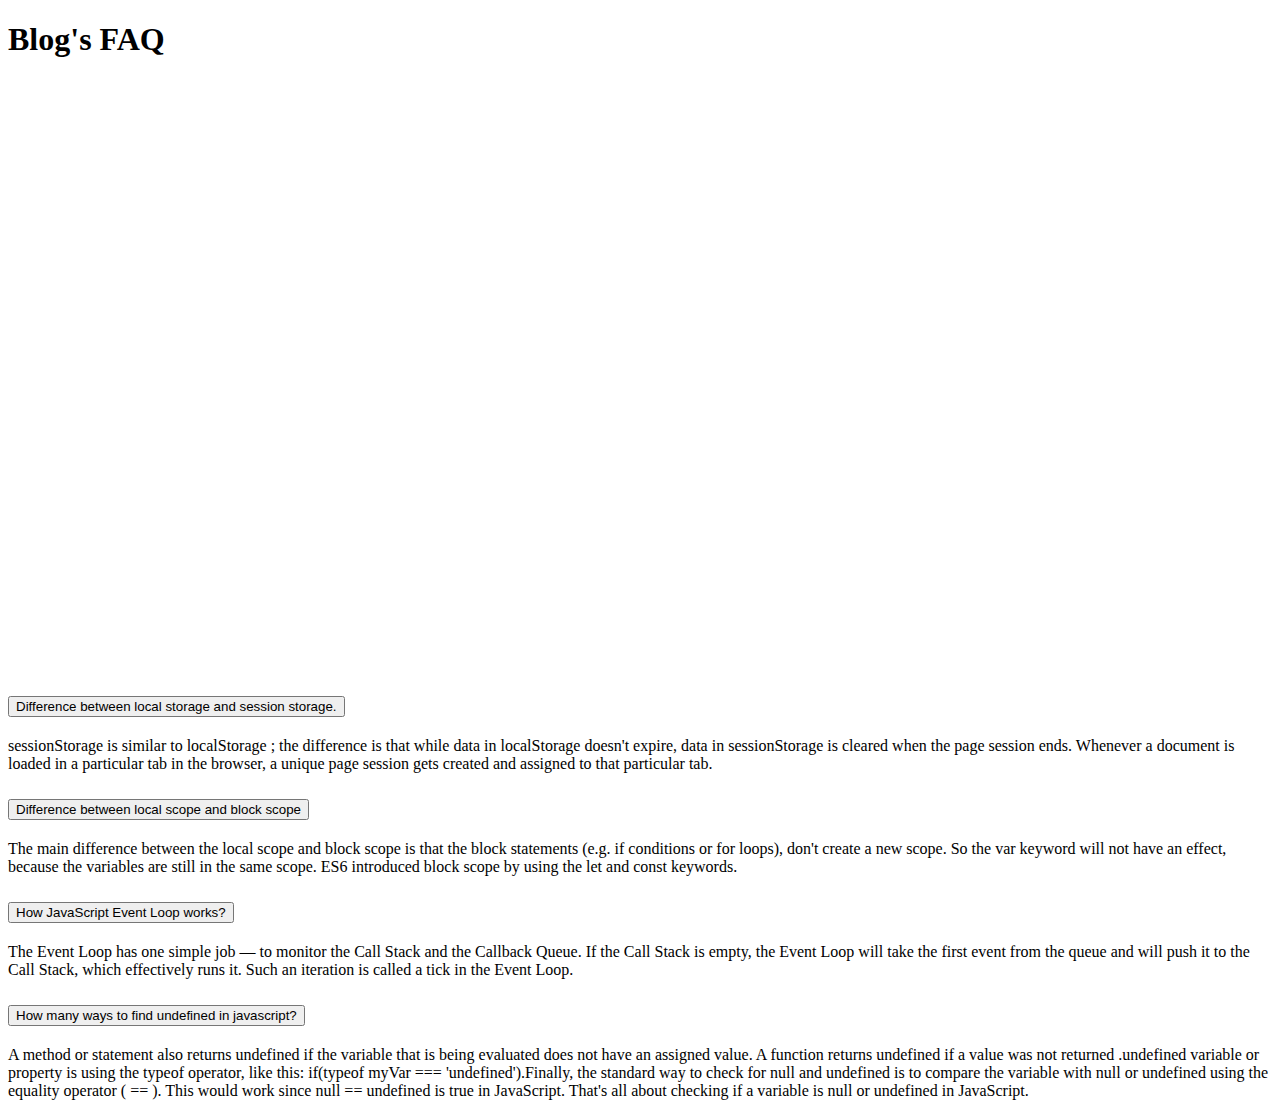
==== blog.html @ d745e804 "add all quiestion and ans" ====
<!doctype html>
<html lang="en">

<head>
    <!-- Required meta tags -->
    <meta charset="utf-8">
    <meta name="viewport" content="width=device-width, initial-scale=1">

    <!-- Bootstrap CSS -->
    <link href="https://cdn.jsdelivr.net/npm/bootstrap@5.0.2/dist/css/bootstrap.min.css" rel="stylesheet"
        integrity="sha384-EVSTQN3/azprG1Anm3QDgpJLIm9Nao0Yz1ztcQTwFspd3yD65VohhpuuCOmLASjC" crossorigin="anonymous">

    <title> Blog </title>
    <style>
        .mgn {
            margin-top: 50%;
        }
    </style>
</head>

<body class="container bg-dark">
    <h1 class="text-center fs-bold text-white mt-5">Blog's FAQ</h1>
    <div class="accordion mt-5 mgn" id="accordionExample">
        <div class="accordion-item">
            <h2 class="accordion-header" id="headingOne">
                <button class="accordion-button bg-dark text-white" type="button" data-bs-toggle="collapse"
                    data-bs-target="#collapseOne" aria-expanded="true" aria-controls="collapseOne">
                    Difference between local storage and session storage.
                </button>
            </h2>
            <div id="collapseOne" class="accordion-collapse collapse show" aria-labelledby="headingOne"
                data-bs-parent="#accordionExample">
                <div class="accordion-body bg-secondary text-white">
                    sessionStorage is similar to localStorage ; the difference is that while data in localStorage
                    doesn't expire, data in sessionStorage is cleared when the page session ends. Whenever a document is
                    loaded in a particular tab in the browser, a unique page session gets created and assigned to that
                    particular tab. <br>
                </div>
            </div>
        </div>
        <div class="accordion-item">
            <h2 class="accordion-header" id="headingTwo">
                <button class="accordion-button collapsed bg-dark text-white" type="button" data-bs-toggle="collapse"
                    data-bs-target="#collapseTwo" aria-expanded="false" aria-controls="collapseTwo">
                    Difference between local scope and block scope
                </button>
            </h2>
            <div id="collapseTwo" class="accordion-collapse collapse bg-secondary text-white"
                aria-labelledby="headingTwo" data-bs-parent="#accordionExample">
                <div class="accordion-body">
                    The main difference between the local scope and block scope is that the block statements (e.g. if
                    conditions or for loops), don't create a new scope. So the var keyword will not have an effect,
                    because the variables are still in the same scope. ES6 introduced block scope by using the let and
                    const keywords. <br>
                </div>
            </div>
        </div>
        <div class="accordion-item">
            <h2 class="accordion-header" id="headingThree">
                <button class="accordion-button collapsed bg-dark text-white" type="button" data-bs-toggle="collapse"
                    data-bs-target="#collapseThree" aria-expanded="false" aria-controls="collapseThree">
                    How JavaScript Event Loop works?
                </button>
            </h2>
            <div id="collapseThree" class="accordion-collapse collapse bg-secondary text-white"
                aria-labelledby="headingThree" data-bs-parent="#accordionExample">
                <div class="accordion-body">
                    The Event Loop has one simple job — to monitor the Call Stack and the Callback Queue. If the Call
                    Stack is empty, the Event Loop will take the first event from the queue and will push it to the Call
                    Stack, which effectively runs it. Such an iteration is called a tick in the Event Loop. <br>
                </div>
            </div>
        </div>
        <div class="accordion-item">
            <h2 class="accordion-header" id="headingThree">
                <button class="accordion-button collapsed bg-dark text-white" type="button" data-bs-toggle="collapse"
                    data-bs-target="#collapseThree" aria-expanded="false" aria-controls="collapseThree">
                    How many ways to find undefined in javascript?
                </button>
            </h2>
            <div id="collapseThree" class="accordion-collapse collapse bg-secondary text-white"
                aria-labelledby="headingThree" data-bs-parent="#accordionExample">
                <div class="accordion-body">
                    A method or statement also returns undefined if the variable that is being evaluated does not have
                    an assigned value. A function returns undefined if a value was not returned .undefined variable or
                    property is using the typeof operator, like this: if(typeof myVar === 'undefined').Finally, the
                    standard way to check for null and undefined is to compare the variable with null or undefined using
                    the equality operator ( == ). This would work since null == undefined is true in JavaScript. That's
                    all about checking if a variable is null or undefined in JavaScript. <br>
                </div>
            </div>
        </div>
    </div>


    <!--  Bootstrap Bundle with Popper -->
    <script src="https://cdn.jsdelivr.net/npm/bootstrap@5.0.2/dist/js/bootstrap.bundle.min.js"
        integrity="sha384-MrcW6ZMFYlzcLA8Nl+NtUVF0sA7MsXsP1UyJoMp4YLEuNSfAP+JcXn/tWtIaxVXM"
        crossorigin="anonymous"></script>

</body>

</html>
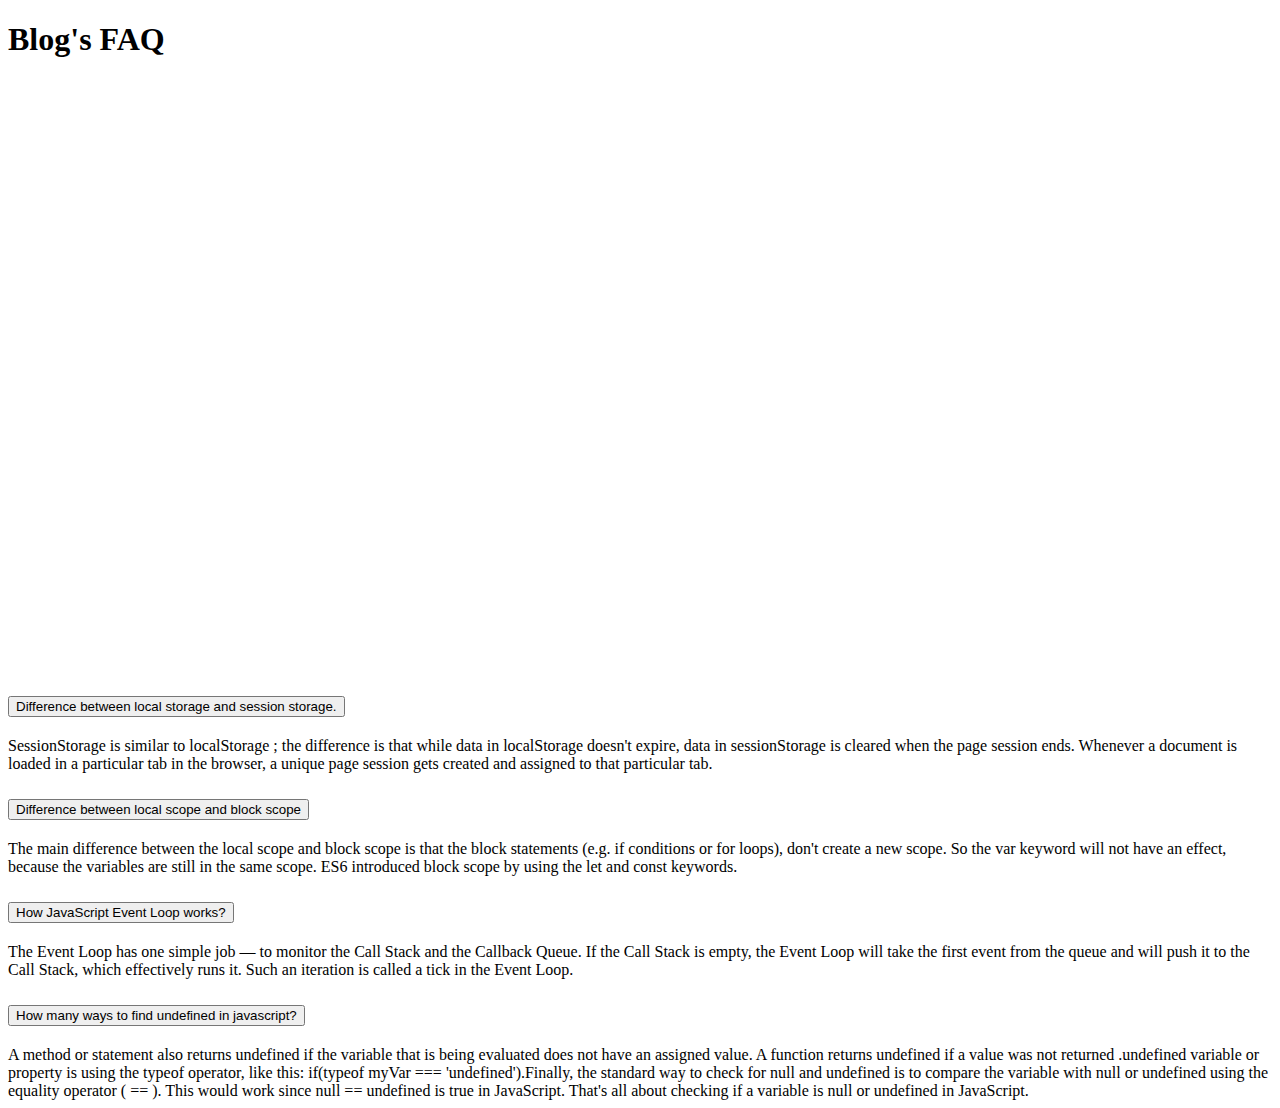
==== commit 72aa3d2b: "fix error" ====
--- a/blog.html
+++ b/blog.html
@@ -31,7 +31,7 @@
             <div id="collapseOne" class="accordion-collapse collapse show" aria-labelledby="headingOne"
                 data-bs-parent="#accordionExample">
                 <div class="accordion-body bg-secondary text-white">
-                    sessionStorage is similar to localStorage ; the difference is that while data in localStorage
+                    SessionStorage is similar to localStorage ; the difference is that while data in localStorage
                     doesn't expire, data in sessionStorage is cleared when the page session ends. Whenever a document is
                     loaded in a particular tab in the browser, a unique page session gets created and assigned to that
                     particular tab. <br>
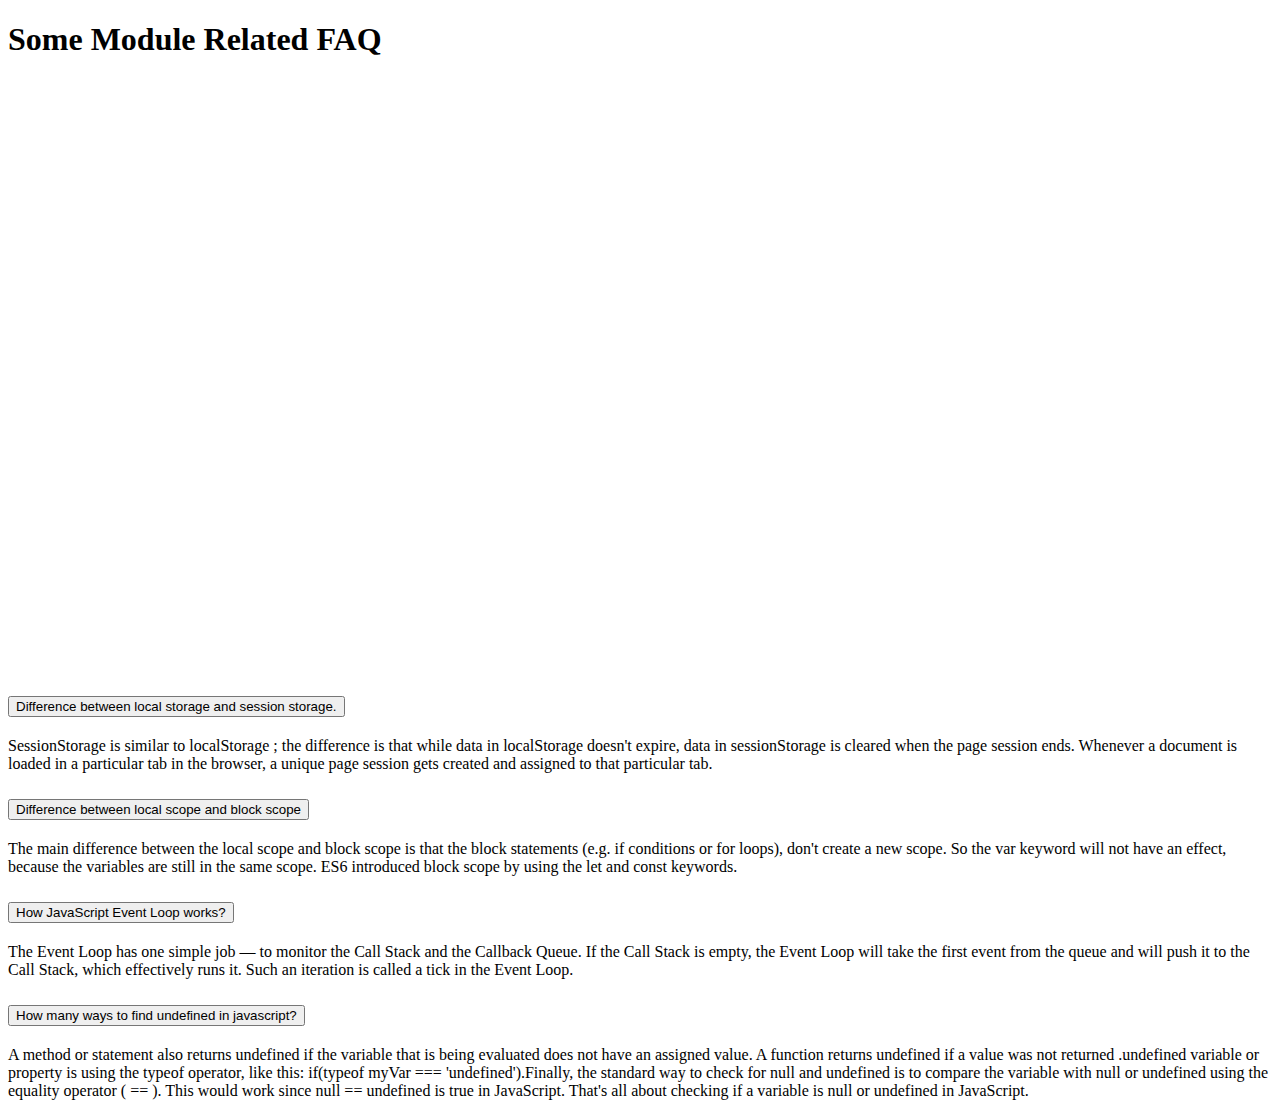
==== commit d9b9fde2: "alhamdulillah fix all error" ====
--- a/blog.html
+++ b/blog.html
@@ -9,6 +9,7 @@
     <!-- Bootstrap CSS -->
     <link href="https://cdn.jsdelivr.net/npm/bootstrap@5.0.2/dist/css/bootstrap.min.css" rel="stylesheet"
         integrity="sha384-EVSTQN3/azprG1Anm3QDgpJLIm9Nao0Yz1ztcQTwFspd3yD65VohhpuuCOmLASjC" crossorigin="anonymous">
+        <link rel="shortcut icon" href="Gg.png" type="image/x-icon">
 
     <title> Blog </title>
     <style>
@@ -19,11 +20,11 @@
 </head>
 
 <body class="container bg-dark">
-    <h1 class="text-center fs-bold text-white mt-5">Blog's FAQ</h1>
+    <h1 class="text-center fw-bolder text-decoration-underline text-white mt-5">Some Module Related FAQ</h1>
     <div class="accordion mt-5 mgn" id="accordionExample">
         <div class="accordion-item">
             <h2 class="accordion-header" id="headingOne">
-                <button class="accordion-button bg-dark text-white" type="button" data-bs-toggle="collapse"
+                <button class="accordion-button bg-white text-dark fw-bolder " type="button" data-bs-toggle="collapse"
                     data-bs-target="#collapseOne" aria-expanded="true" aria-controls="collapseOne">
                     Difference between local storage and session storage.
                 </button>
@@ -40,7 +41,7 @@
         </div>
         <div class="accordion-item">
             <h2 class="accordion-header" id="headingTwo">
-                <button class="accordion-button collapsed bg-dark text-white" type="button" data-bs-toggle="collapse"
+                <button class="accordion-button collapsed bg-white text-dark fw-bolder" type="button" data-bs-toggle="collapse"
                     data-bs-target="#collapseTwo" aria-expanded="false" aria-controls="collapseTwo">
                     Difference between local scope and block scope
                 </button>
@@ -57,7 +58,7 @@
         </div>
         <div class="accordion-item">
             <h2 class="accordion-header" id="headingThree">
-                <button class="accordion-button collapsed bg-dark text-white" type="button" data-bs-toggle="collapse"
+                <button class="accordion-button collapsed bg-white text-dark fw-bolder" type="button" data-bs-toggle="collapse"
                     data-bs-target="#collapseThree" aria-expanded="false" aria-controls="collapseThree">
                     How JavaScript Event Loop works?
                 </button>
@@ -73,7 +74,7 @@
         </div>
         <div class="accordion-item">
             <h2 class="accordion-header" id="headingThree">
-                <button class="accordion-button collapsed bg-dark text-white" type="button" data-bs-toggle="collapse"
+                <button class="accordion-button collapsed bg-white text-dark fw-bolder" type="button" data-bs-toggle="collapse"
                     data-bs-target="#collapseThree" aria-expanded="false" aria-controls="collapseThree">
                     How many ways to find undefined in javascript?
                 </button>
